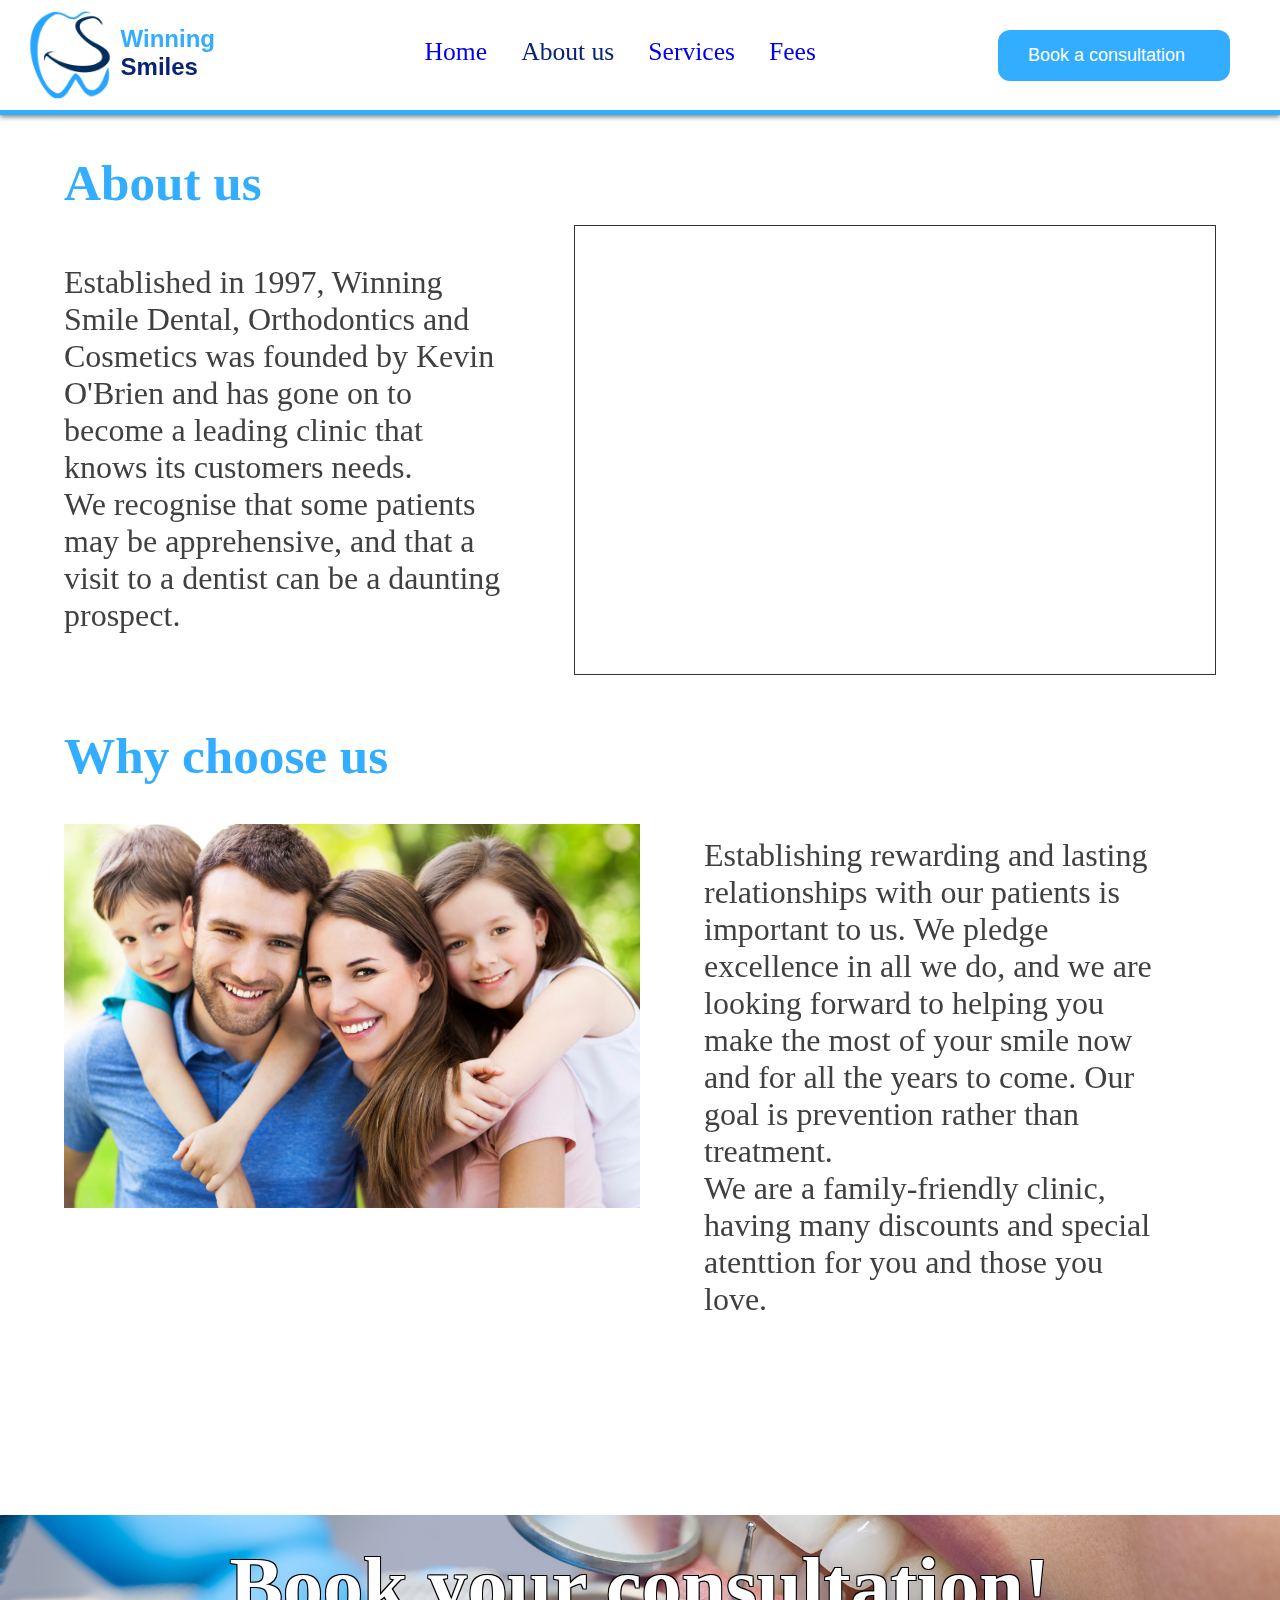
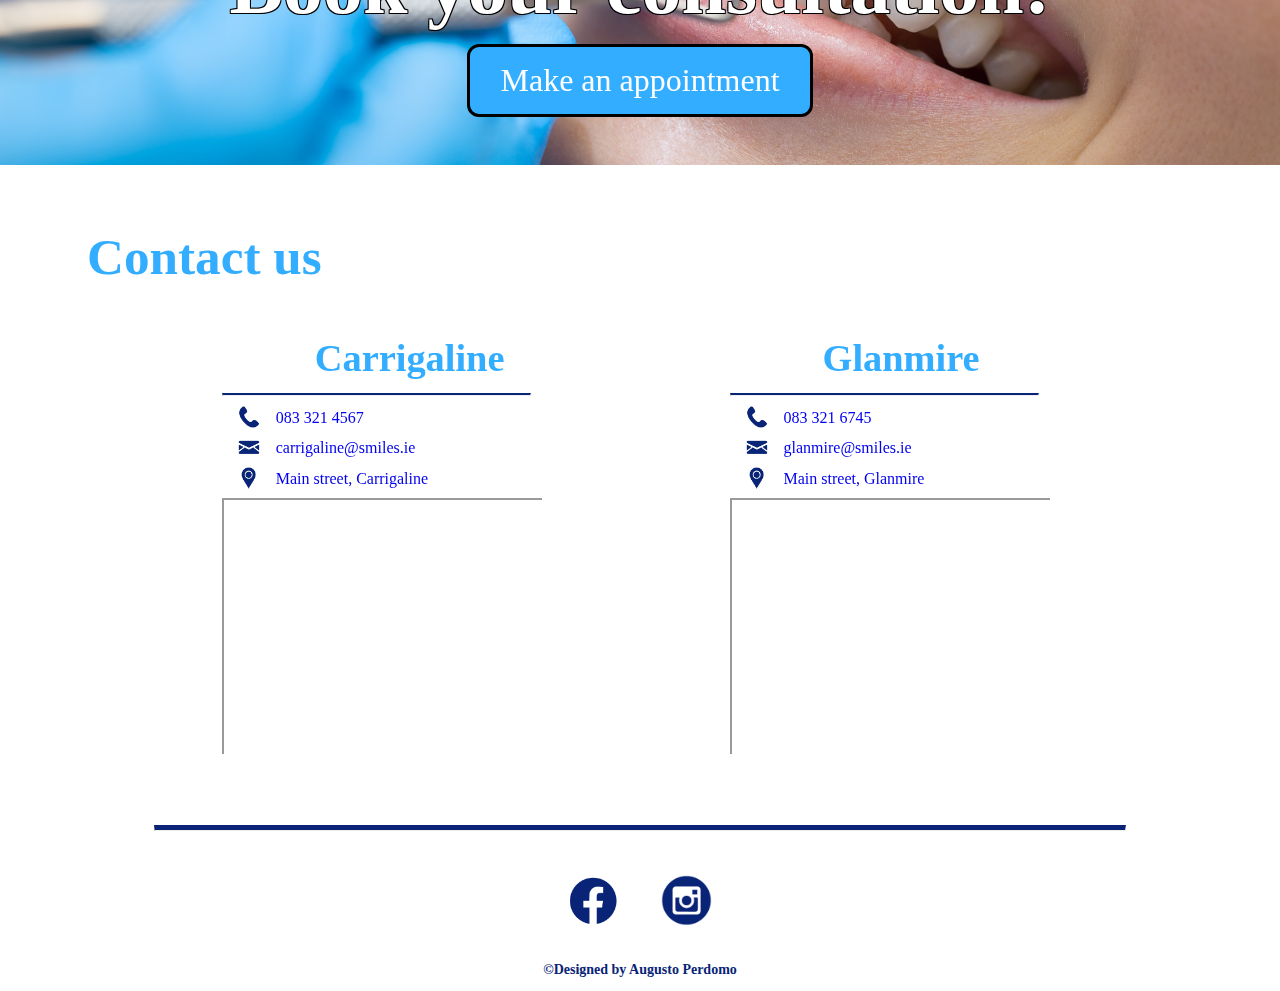
==== about-us.html @ e17d8b70 "Update about-us.html" ====
<!DOCTYPE html>

<html>

	<head>
		
		<title>Winning Smiles | About us</title>
		<link rel="stylesheet"  href="css/stylesheet.css" type="text/css"/>
		
	</head>
	
	<body>
	
		<div id="header">
				
			<a href="index.html">
			<div id="logo_container">
				<img src="img/logo.png" alt="logo"/>
				<h4><span>Winning</span></br>Smiles</h4>
			</div>	
			</a>
			
			<ul id="navbar">
				<li><a href="index.html">Home</a></li>
				<li><span>About us</span></li>
				<li><a href="our-services.html">Services</a></li>
				<li><a href="our-fees.html">Fees</a></li>
			</ul>
			
			<a href="book-an-appointment.html" class="button"><span>Book a consultation</span></a>			
		</div>
		
		<div id="content">
		
			<div id="about_us">
			
				<h1>About us</h1>
		
				<div class="text_picture">
			
					<iframe width="560" height="315" src="https://www.youtube.com/embed/aBERLPVn37M" frameborder="0" allow="accelerometer; 
					autoplay; clipboard-write; encrypted-media; gyroscope; picture-in-picture" allowfullscreen></iframe>
					
					<p>Established in 1997, Winning Smile Dental, Orthodontics and Cosmetics was founded by 
					Kevin O'Brien and has gone on to become a leading clinic that knows its customers needs. 
					<br>We recognise that some patients may be apprehensive, and that a visit to a dentist can 
					be a daunting prospect.</p>
		
				</div>
				
				<h1 id="whychooseus">Why choose us</h1>
				
				<div class="text_picture">
				
					<img src="img/image_3.jpg" alt="family" style="float: left; padding-left: 5%">
				
					<p><span>Establishing rewarding and lasting relationships with our patients is important to 
					us. We pledge excellence in all we do, and we are looking forward to helping you make the most 
					of your smile now and for all the years to come. Our goal is prevention rather than treatment.<br>
					We are a family-friendly clinic, having many discounts and special atenttion for you and those
					you love.</span></p>
		
				</div>
				
			</div>
		
		</div>
		
		<div id="footer">
		
			<div id="banner">
				<h3>Book your consultation!</h3>
				<a href="book-an-appointment.html" class="button">Make an appointment</a>
			</div>
			
			<div id="contact_us">
			
				<h1>Contact us</h1>
				
				<div class="contact_box">
			
				<ul>
					<li><h2>&emsp;&emsp; Carrigaline</h2></li>
					<li><hr></li>
					<li><a href="tel:0833214567"> &emsp;<img src="img/phone.png" alt="phone vector">&emsp;083 321 4567</a></li>
					<li><a href="mailto:carrigaline@smiles.ie" target="_blank"> &emsp;<img src="img/mail.png" alt="mail vector">&emsp;carrigaline@smiles.ie</a></li>
					<li><a href="https://goo.gl/maps/9kQxn1XYZCzR27wJA" target="_blank"> &emsp;<img src="img/map.png" alt="map tag vector">&emsp;Main street, Carrigaline</a></li>
					<li><div class="gmap_canvas"><iframe 
					src="https://maps.google.com/maps?q=carrigaline%20winning%20smiles&t=&z=17&ie=UTF8&iwloc=&output=embed">
					</iframe></div></li>
					
				</ul>
				
				</div>
				
				<div class="contact_box">
				
				<ul>
					<li><h2>&emsp;&emsp; Glanmire</h2></li>
					<li><hr></li>
					<li><a href="tel:0833216745"> &emsp;<img src="img/phone.png" alt="phone vector">&emsp;083 321 6745</a></li>
					<li><a href="mailto:glanmire@smiles.ie" target="_blank"> &emsp;<img src="img/mail.png" alt="mail vecttor">&emsp;glanmire@smiles.ie</a></li>
					<li><a href="https://goo.gl/maps/7L35KaBi4YFg5ZqK9" target="_blank"> &emsp;<img src="img/map.png" alt="map tag vector">&emsp;Main street, Glanmire</a></li>
					<li><div class="gmap_canvas"><iframe 
					src="https://www.google.com/maps/embed?pb=!1m18!1m12!1m3!1d78831.40439143391!2d-8.464899518925959!3d51.870424851829256!2m3!1f0!2f0!3f0!3m2!1i1024!2i768!4f13.1!3m3!1m2!1s0x48449b02cfe0d09d%3A0xab7757e390732e13!2sWinning%20Smile%20Family%20Dental%20Glanmire!5e0!3m2!1sen!2sie!4v1612733062945!5m2!1sen!2sie">
					</iframe></div></li>
					
				</ul>
				
				</div>
				
				<hr>	
			
			</div>
			
			<div id="social_media">
			
				<a href="https://www.facebook.com/" target="_blank">
				<img src="img/facebook.png" alt="facebook bubble" class="bubbles">
				</a>
				
				<a href="https://www.instagram.com/" target="_blank">
				<img src="img/instagram.png" alt="instagram bubble" class="bubbles">
				</a>
				
				<h5>©Designed by Augusto Perdomo</h5>
			
			</div>

		</div>
		
	</body>

</html>
---- css/stylesheet.css ----
* {
	scroll-padding-top: 115px;
	margin: 0;
	padding: 0;
}


h1{
	color: #33adff;
	font-size: 4vw;
	padding: 1% 2% 3% 2% ;
}

h2{
	color: #33adff;
	font-size: 3vw;
	padding: 1% 2% 1% 2% ;
}

p{
	color: #404040;
	font-size: 1.3vw;
	padding: 1% 2% 1% 2%;
}

a{
	text-decoration: none;
}

.button{
	padding: 15px 30px 15px 30px;
	border-radius: 12px;
	border-style: none;
}

button{
	padding: 15px 30px 15px 30px;
	border-radius: 12px;
	border-style: none;
	background-color: #33adff;
	color: #fff;
	font-size: 1vw;
}

		/*	Header styling	*/


#header {
	position: fixed;
	top: 0;
	z-index: 1;
	display: inline-block;
	background-color: #fff;
	width: 100%;
	height: 110px;
	border-bottom: 5px solid #33adff;
	box-shadow: 0px 2px 5px grey;
}


	/*	Header logo cointainer style	*/


#logo_container{
	position: relative;
	display: inline-block;
	left: 25px;
	top: 10px;
	width: 190px;
}

#header img{
	position: relative;
	width: 90px;
}

#header #logo_container h4{
	position: relative;
	float: right;
}

#header h4{
	padding-top: 15px;
	color: #092477;
	font-size: 24px;
	font-family: 'Trebuchet MS', sans-serif;
}

#header span{
	color: #33adff;
}


	/*	Header navbar style		*/


#navbar{
	display: inline-block;
	position: absolute;
	top: 22px;
	left: 32%;
	list-style-type: none;
	overflow: hidden;
}

#navbar li{
	display: inline-block;
	color: #33adff;
	font-size: 2vw;
	padding: 15px;
}

#navbar li:hover {
	color: #092477;
}

#navbar li span{
	color: #092477;
}


	/*	Header button style		*/


#header .button{
	display: inline-block;
	position: relative;
	float: right;
	top: 30px;
	right: 50px;
	font-size: 18px;
	font-family: Arial, Helvetica, sans-serif;
	background-color: #33adff;
}

#header .button span {
	color: #ffffff;
}

#header .button span:after {
	content: ' \00bb';
	position: relative;
	opacity: 0;
	top: 0;
	right: -35px;
	transition: 0.5s;
}

#header .button:hover span {
	padding-right: 5px;
    transition: 0.5s;
}

#header .button:hover span:after {
	padding-right: -15px;
	opacity: 1;
	right: 0;
}


		/*	Content		*/


#content{
	margin-top: 115px;
	width: 100%;
}


		/*	Home	*/


	/*	Slideshow	*/

#slideshow_container {
	width: 100%;
	height: 500px;
}

#slideshow_container img{
	width: 100%;
	height: 500px;
	object-fit: cover;
}

.slideshow {
	display: none;
}

.slideshow_text{
	width: 50%;
	position: absolute;
	top: 14vw;
}	

.slideshow_text p{
	width: 100%;
	font-size: 2.5em;
	color: #092477;
}

.slideshow .button{
	display: inline-block;
	margin: 4% 8%;
	font-size: 1.8em;
	border: 2px solid #092477;
	background-color: rgba(204, 235, 255, 0.3);
	color: #092477;
}

.prev, .next {
	cursor: pointer;
	position: absolute;
	top: 37%;
	width: auto;
	padding: 16px;
	color: white;
	font-weight: bold;
	font-size: 4em;
	transition: 0.6s ease;
	border-radius: 0 3px 3px 0;
}

.next {
	right: 0;
	border-radius: 3px 0 0 3px;
}

.prev:hover, .next:hover {
	background-color: rgba(0,0,0,0.8);
}


	/* 	Fading animation 	*/


.fade {
  -webkit-animation-name: fade;
  -webkit-animation-duration: 1.5s;
  animation-name: fade;
  animation-duration: 1.5s;
}

@-webkit-keyframes fade {
  from {opacity: .4}
  to {opacity: 1}
}

@keyframes fade {
  from {opacity: .4}
to {opacity: 1}}

	
	/*	About us, home	*/
	

#aboutus{
	margin: 0 0 5px 0;
	width: 100%;
	display: block;
}

#aboutus img{
	display: inline-block;
	width: 45%;
	max-height: 420px;
	float: left;
}

#aboutus p, h1{
	padding: 1% 5% 1% 0;
}

#aboutus .text {
	float: right;
	width: 50%;
	max-height: 420px;
	padding: 0;
}


	/*	Our services, home	*/


#our_services{
	width: 100%;
	margin: 25% 3.5% 3% 0;
}

.service_box{
	margin-left: 2.1%;
	display: inline-block;
	width: 30%;
	height: 360px;
	background-color:  #33adff;
	border: 1px solid #33adff;
	border-radius: 10px;
}

.service_box:hover{
	opacity: 0.8;
}

.service_box img{
	width: 100%;
	height: 80%;
	object-fit: cover;
	border-radius: 10px 10px 0 0;
}

.service_box h2{
	color: #f2f2f2;
	text-align: center;
	padding: 3%;
	font-size: 2vw;
	font-family: 'Trebuchet MS', sans-serif;
	font-weight: normal;
}


		/*	Footer	*/


	/*	Make an appoinment banner	*/


#banner{
	width: 100%;
	height: 250px;
	background-image: url("../img/banner.jpg");
	background-position: center;
	background-repeat: no-repeat;
	background-size: cover;
	text-align: center;
}

#banner h3{
	padding: 2% 0 1% 0;
	color: #fff;
	font-size: 5em;
	text-shadow: -1px 1px 0 #000,
		1px 1px 0 #000,
        1px -1px 0 #000,
        -1px -1px 0 #000;
}

#banner .button{
	display: inline-block;
	margin-left: auto;
	margin-right: auto;
	color: #fff;
	background-color: #33adff;
	border-style: solid;
	border-color: #000;
	font-size: 2em;
}

#banner:hover{
	opacity: 0.8;
}


	/*	Contact us 	*/
	

#contact_us {
	margin: 2% 2% 2% 2% ;
}

.contact_box{
	display: inline-block;
	width: 25%;
	height: 450px;
	margin: 0 0 0 16%;
} 

.contact_box img {
	display: inline-block;
	width: 7%;
	margin-bottom: -5px;
}

.contact_box ul{
	list-style-type: none;
}

.contact_box li {
	margin: 10px 0 10px 0;
	color: #092477;
}

.contact_box hr{
	border-top: 2px solid #092477;
	margin: 5px 0 5px 0;
	width: 100%;
}

hr{
	border-top: 5px solid #092477;
	margin: 4vw 10vw 0 10vw;
}

.gmap_canvas {
	overflow:hidden;
	background:none;
	height: 20vw;
	width: 25vw;
}

iframe{
	height: 100%;
	width: 100%;
}

#social_media {
	text-align: center;
	display: block;
	margin-left: auto;
	margin-right: auto;

}

#social_media h5{
	font-size: 14px;
	color: #092477;
	text-align: center;
	margin: 1%;
}

.bubbles{
	width: 4%;
	margin: 1.5%;
}


		/*	About us page	*/
		
		
#about_us {
	width: 100%;
	height: 1400px;
}		

#about_us p, h1{
	padding: 3% 2% 3% 5%;
	width: 35%;
}

#about_us p {
	font-size: 2em;
	display: inline-block;
	padding-top: 1%;
}

#about_us p span{
	float: right;
}

#about_us img{
	width: 45%;
}

.text_picture {
	display: inline-block;
}

.text_picture iframe {
	float: right;
	width: 50%;
	height: 28em;
	margin: -2% 5% 1% 1%;
	border: 1px solid #333;
}


		/*	Our Services page	*/
		
		
#ourServices {
	width: 100%;
	height: auto;
	margin-bottom: 5%;
}

#ourServices img {
	float: left;
	padding: 1% 3% 1% 3%;
	width: 30%;
	height: 18vw;
	display: inline-block;
}

#ourServices p{
	float: right;
	font-size: 1.8vw;
	width: 60%;
	display: inline-block;
	padding-top: 5vw;
}

#ourServices p span{
	float: left;
}


		/*	Our Fees page	*/
		
#ourFees {
	padding-bottom: 5%;
}

#ourFees p{
	font-size: 1.5vw;
	padding: 2% 5% 2% 5%;
}
		
table {
	padding: 2% 10%;
}
		
th {
  background-color: #33adff;
  text-align: center;
}

th,td {
  border: 2px solid #092477;
  padding: 3%;
  font-size: 2vw;
  width: 25%;
}

td {
	text-align: left;
}


		/*	Book an appoinment page	*/
		
		
#appoinment p{
	font-size: 1.5vw;
	padding: 2% 5% 2% 5%;
}

#appoinment h1{
	width: 60%;
}
	
#appoinment button{
	position: relative;
	left: 75%;
}

.form {
	margin: 2% 8%;
	color: #092477;
	padding: 2%;
	border: 1px #092477 solid;
}

.form ul {
	list-style: none;
}

.form li {
	padding-top: 0.8vw;
}
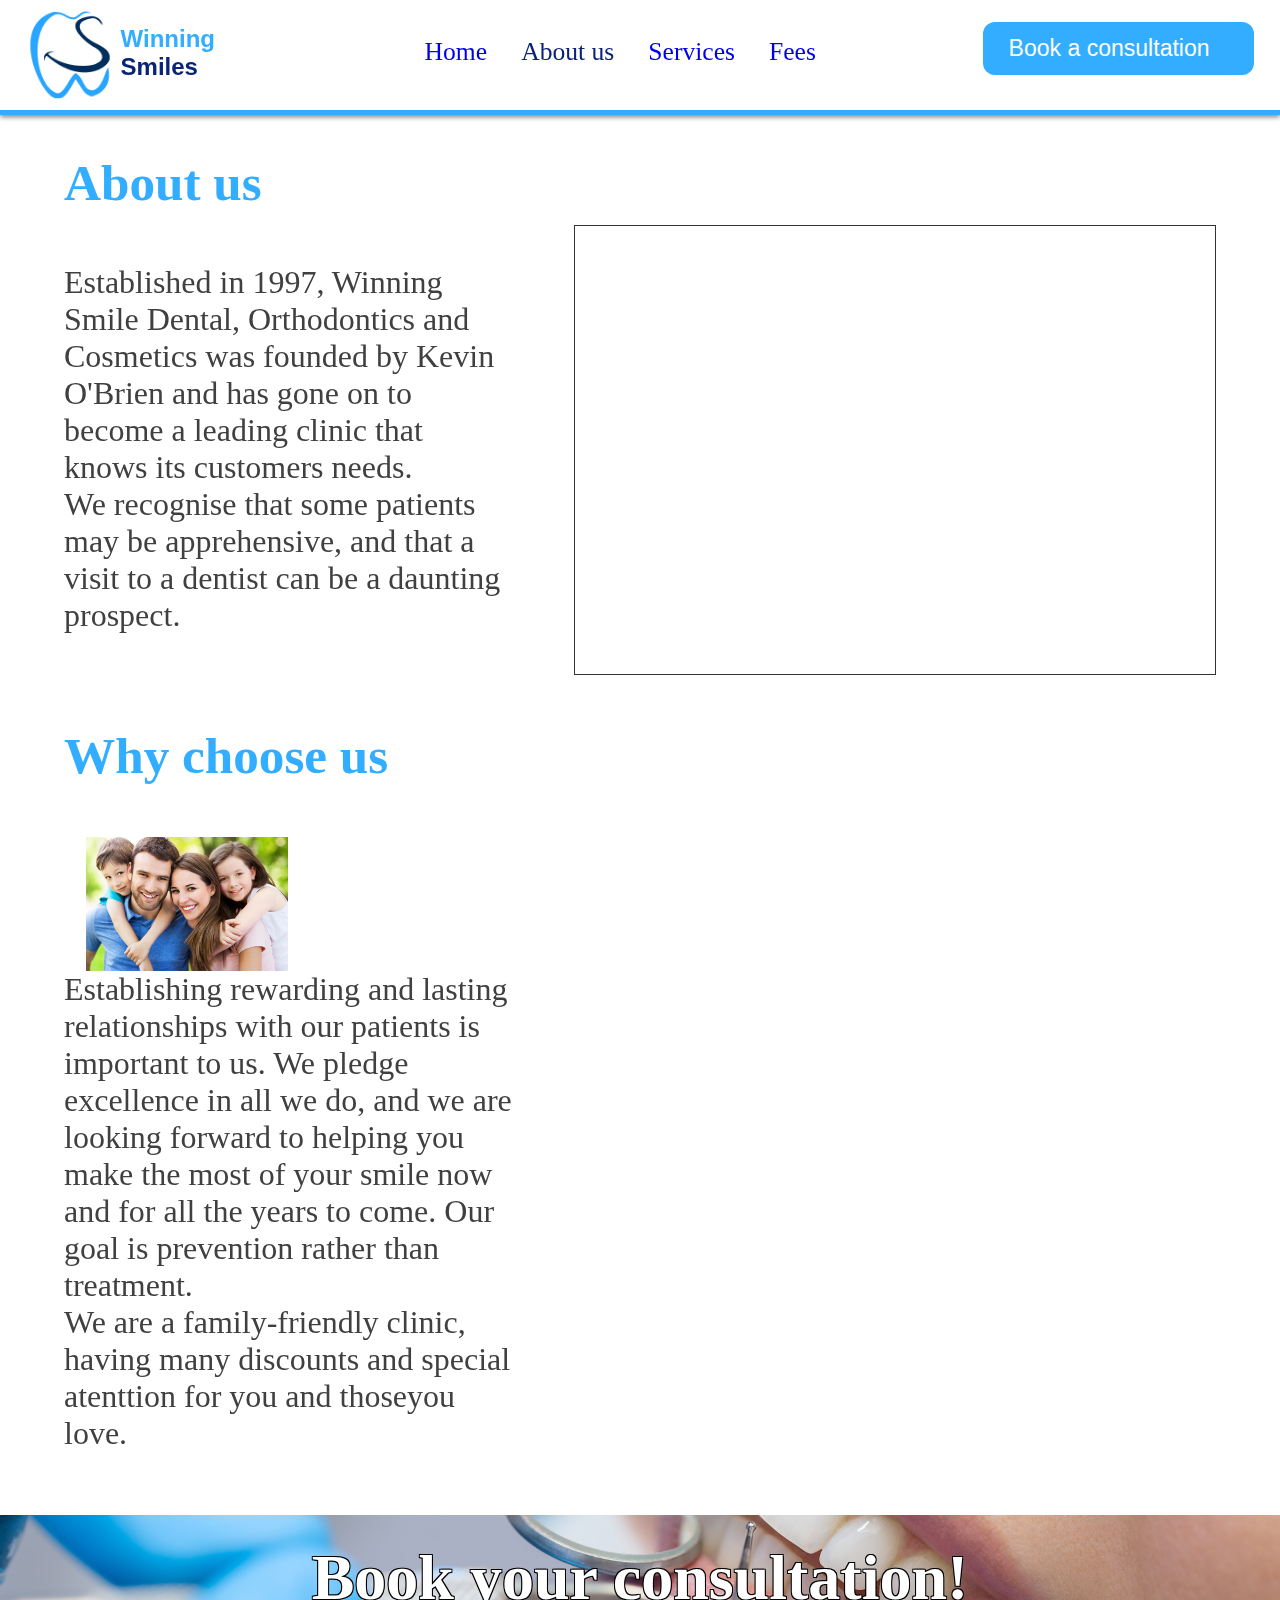
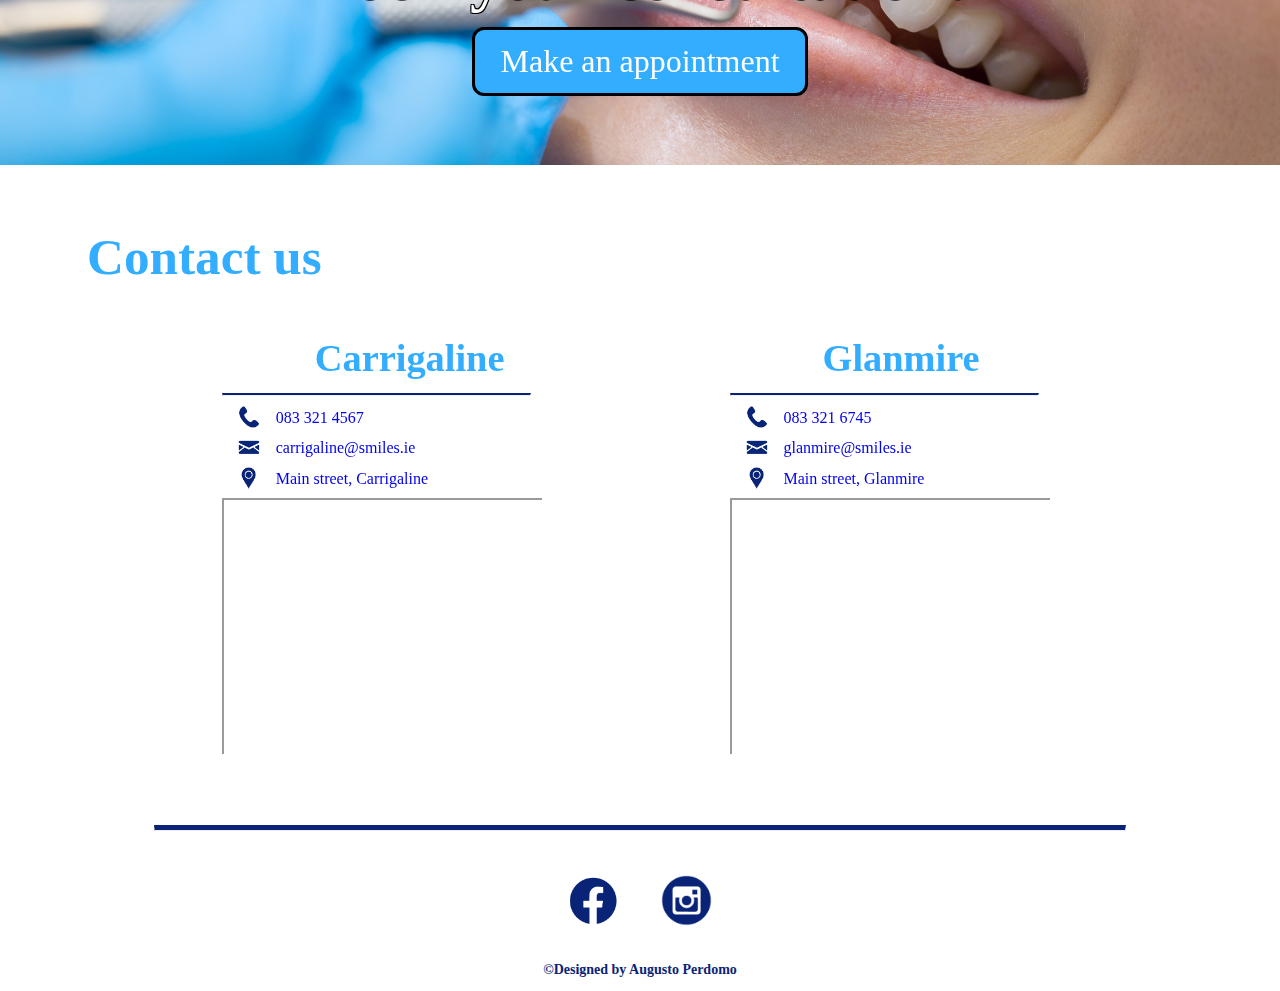
==== commit afdd2979: "Update about-us.html" ====
--- a/about-us.html
+++ b/about-us.html
@@ -52,13 +52,11 @@
 				
 				<div class="text_picture">
 				
-					<img src="img/image_3.jpg" alt="family" style="float: left; padding-left: 5%">
-				
-					<p><span>Establishing rewarding and lasting relationships with our patients is important to 
-					us. We pledge excellence in all we do, and we are looking forward to helping you make the most 
-					of your smile now and for all the years to come. Our goal is prevention rather than treatment.<br>
-					We are a family-friendly clinic, having many discounts and special atenttion for you and those
-					you love.</span></p>
+					<p><img src="img/image_3.jpg" alt="family" style="float: left; padding-left: 5%"><span>Establishing 
+					rewarding and lasting relationships with our patients is important to us. We pledge excellence in all 
+					we do, and we are looking forward to helping you make the most of your smile now and for all the 
+					years to come. Our goal is prevention rather than treatment.<br> We are a family-friendly clinic, 
+					having many discounts and special atenttion for you and thoseyou love.</span></p>
 		
 				</div>
 				
--- a/css/stylesheet.css
+++ b/css/stylesheet.css
@@ -28,7 +28,7 @@
 }
 
 .button{
-	padding: 15px 30px 15px 30px;
+	padding: 1% 2% 1% 2%;
 	border-radius: 12px;
 	border-style: none;
 }
@@ -126,9 +126,9 @@
 	display: inline-block;
 	position: relative;
 	float: right;
-	top: 30px;
-	right: 50px;
-	font-size: 18px;
+	top: 20%;
+	right: 2%;
+	font-size: 1.8vw;
 	font-family: Arial, Helvetica, sans-serif;
 	background-color: #33adff;
 }
@@ -195,7 +195,7 @@
 
 .slideshow_text p{
 	width: 100%;
-	font-size: 2.5em;
+	font-size: 2em;
 	color: #092477;
 }
 
@@ -337,7 +337,7 @@
 #banner h3{
 	padding: 2% 0 1% 0;
 	color: #fff;
-	font-size: 5em;
+	font-size: 4em;
 	text-shadow: -1px 1px 0 #000,
 		1px 1px 0 #000,
         1px -1px 0 #000,
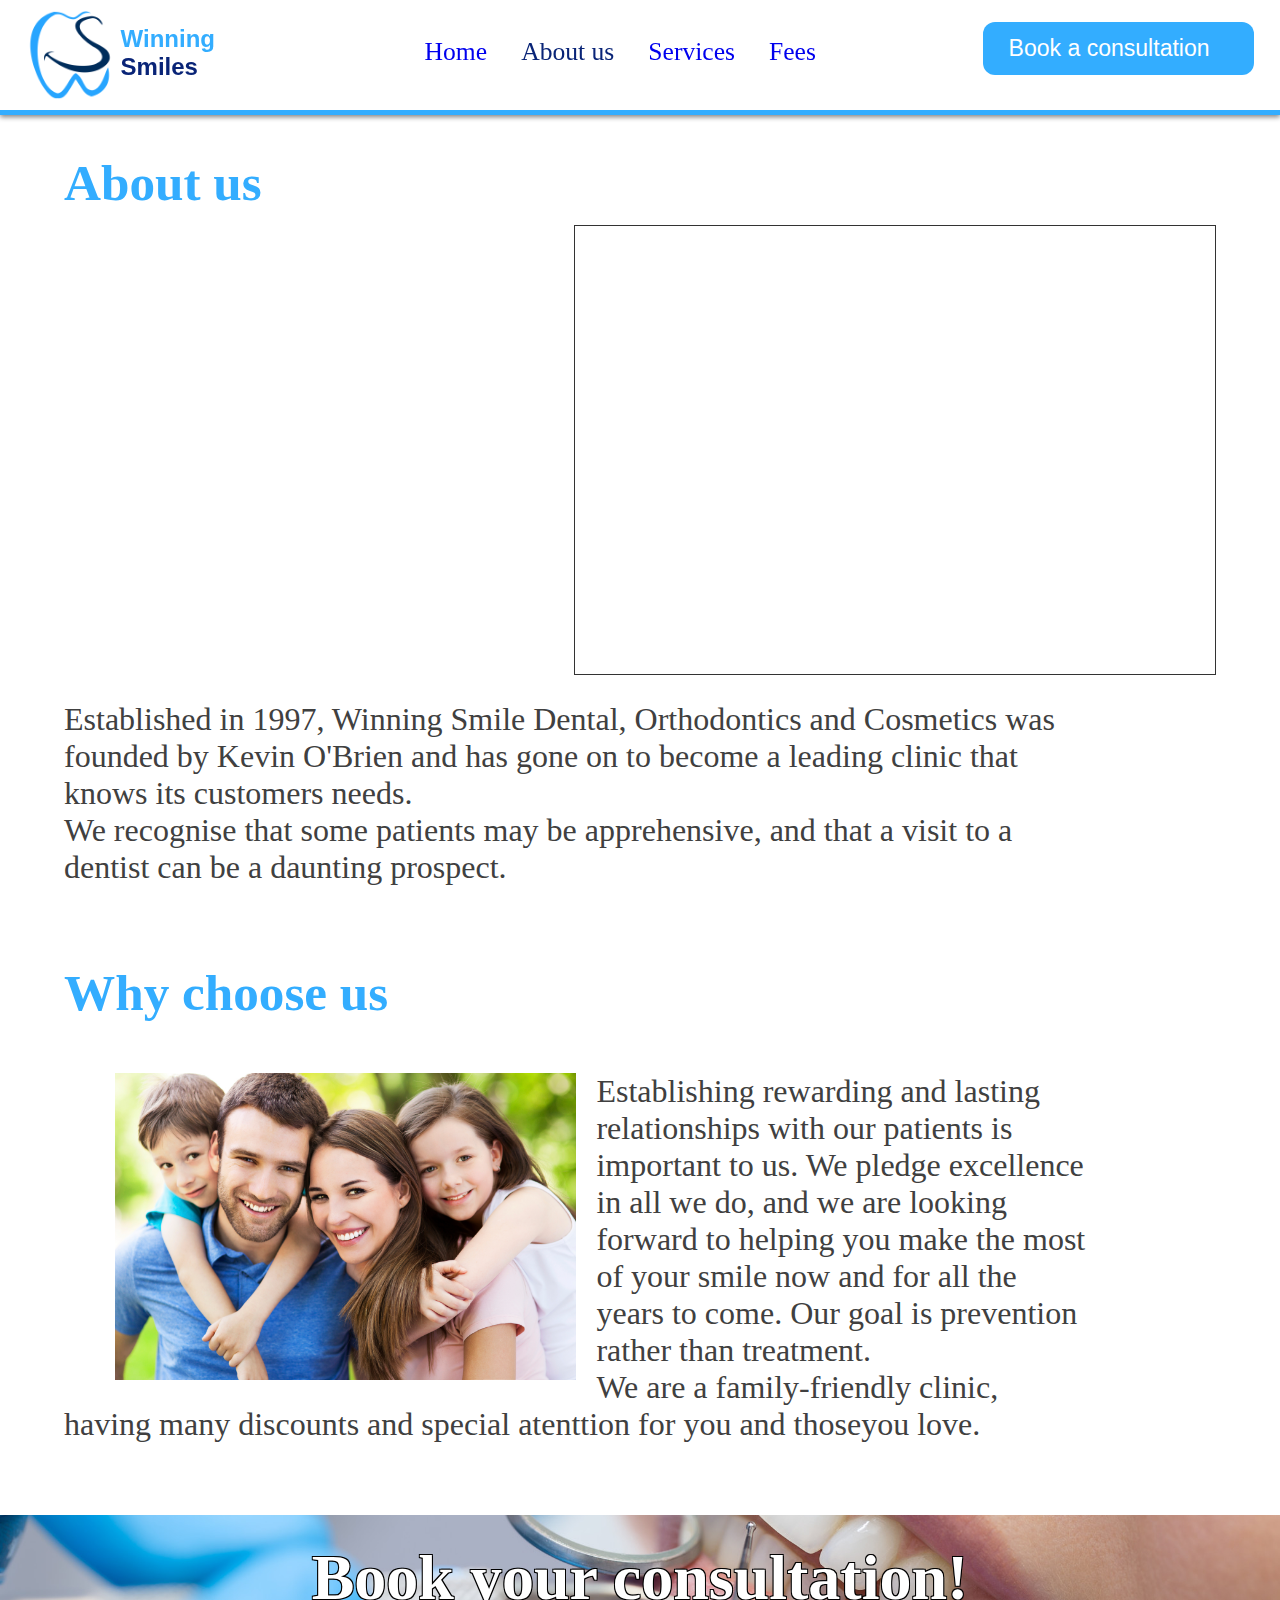
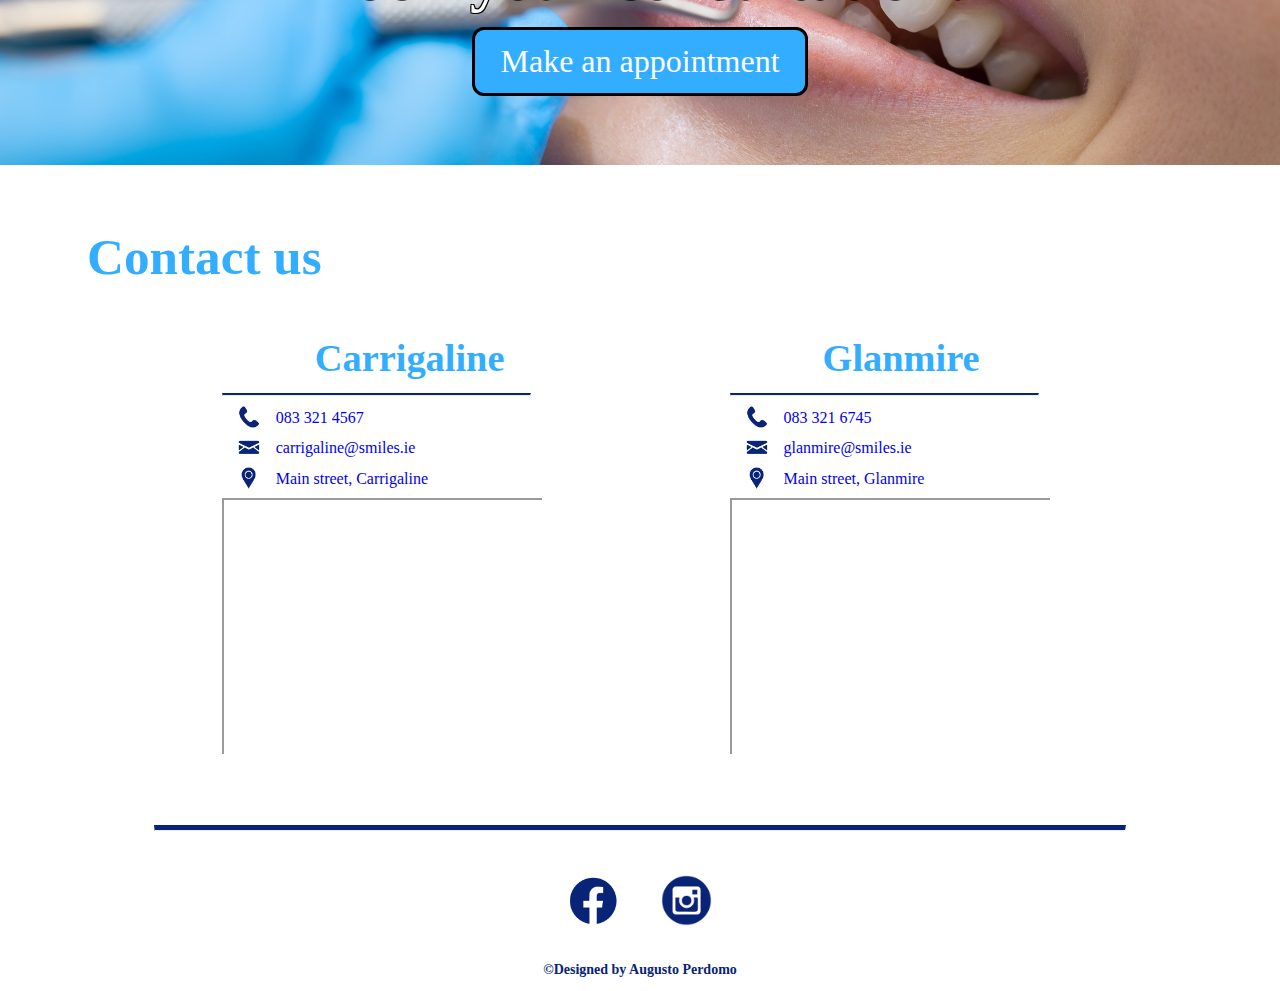
==== commit 09bddd3e: "Update about-us.html" ====
--- a/about-us.html
+++ b/about-us.html
@@ -41,10 +41,10 @@
 					<iframe width="560" height="315" src="https://www.youtube.com/embed/aBERLPVn37M" frameborder="0" allow="accelerometer; 
 					autoplay; clipboard-write; encrypted-media; gyroscope; picture-in-picture" allowfullscreen></iframe>
 					
-					<p>Established in 1997, Winning Smile Dental, Orthodontics and Cosmetics was founded by 
+					<p><span>Established in 1997, Winning Smile Dental, Orthodontics and Cosmetics was founded by 
 					Kevin O'Brien and has gone on to become a leading clinic that knows its customers needs. 
 					<br>We recognise that some patients may be apprehensive, and that a visit to a dentist can 
-					be a daunting prospect.</p>
+					be a daunting prospect.</span></p>
 		
 				</div>
 				
@@ -52,11 +52,11 @@
 				
 				<div class="text_picture">
 				
-					<p><img src="img/image_3.jpg" alt="family" style="float: left; padding-left: 5%"><span>Establishing 
+					<p><img src="img/image_3.jpg" alt="family" style="float: left; padding: 0 2% 2% 5%">Establishing 
 					rewarding and lasting relationships with our patients is important to us. We pledge excellence in all 
 					we do, and we are looking forward to helping you make the most of your smile now and for all the 
 					years to come. Our goal is prevention rather than treatment.<br> We are a family-friendly clinic, 
-					having many discounts and special atenttion for you and thoseyou love.</span></p>
+					having many discounts and special atenttion for you and thoseyou love.</p>
 		
 				</div>
 				
--- a/css/stylesheet.css
+++ b/css/stylesheet.css
@@ -443,17 +443,13 @@
 
 #about_us p, h1{
 	padding: 3% 2% 3% 5%;
-	width: 35%;
+	width: 80%;
 }
 
 #about_us p {
 	font-size: 2em;
 	display: inline-block;
 	padding-top: 1%;
-}
-
-#about_us p span{
-	float: right;
 }
 
 #about_us img{
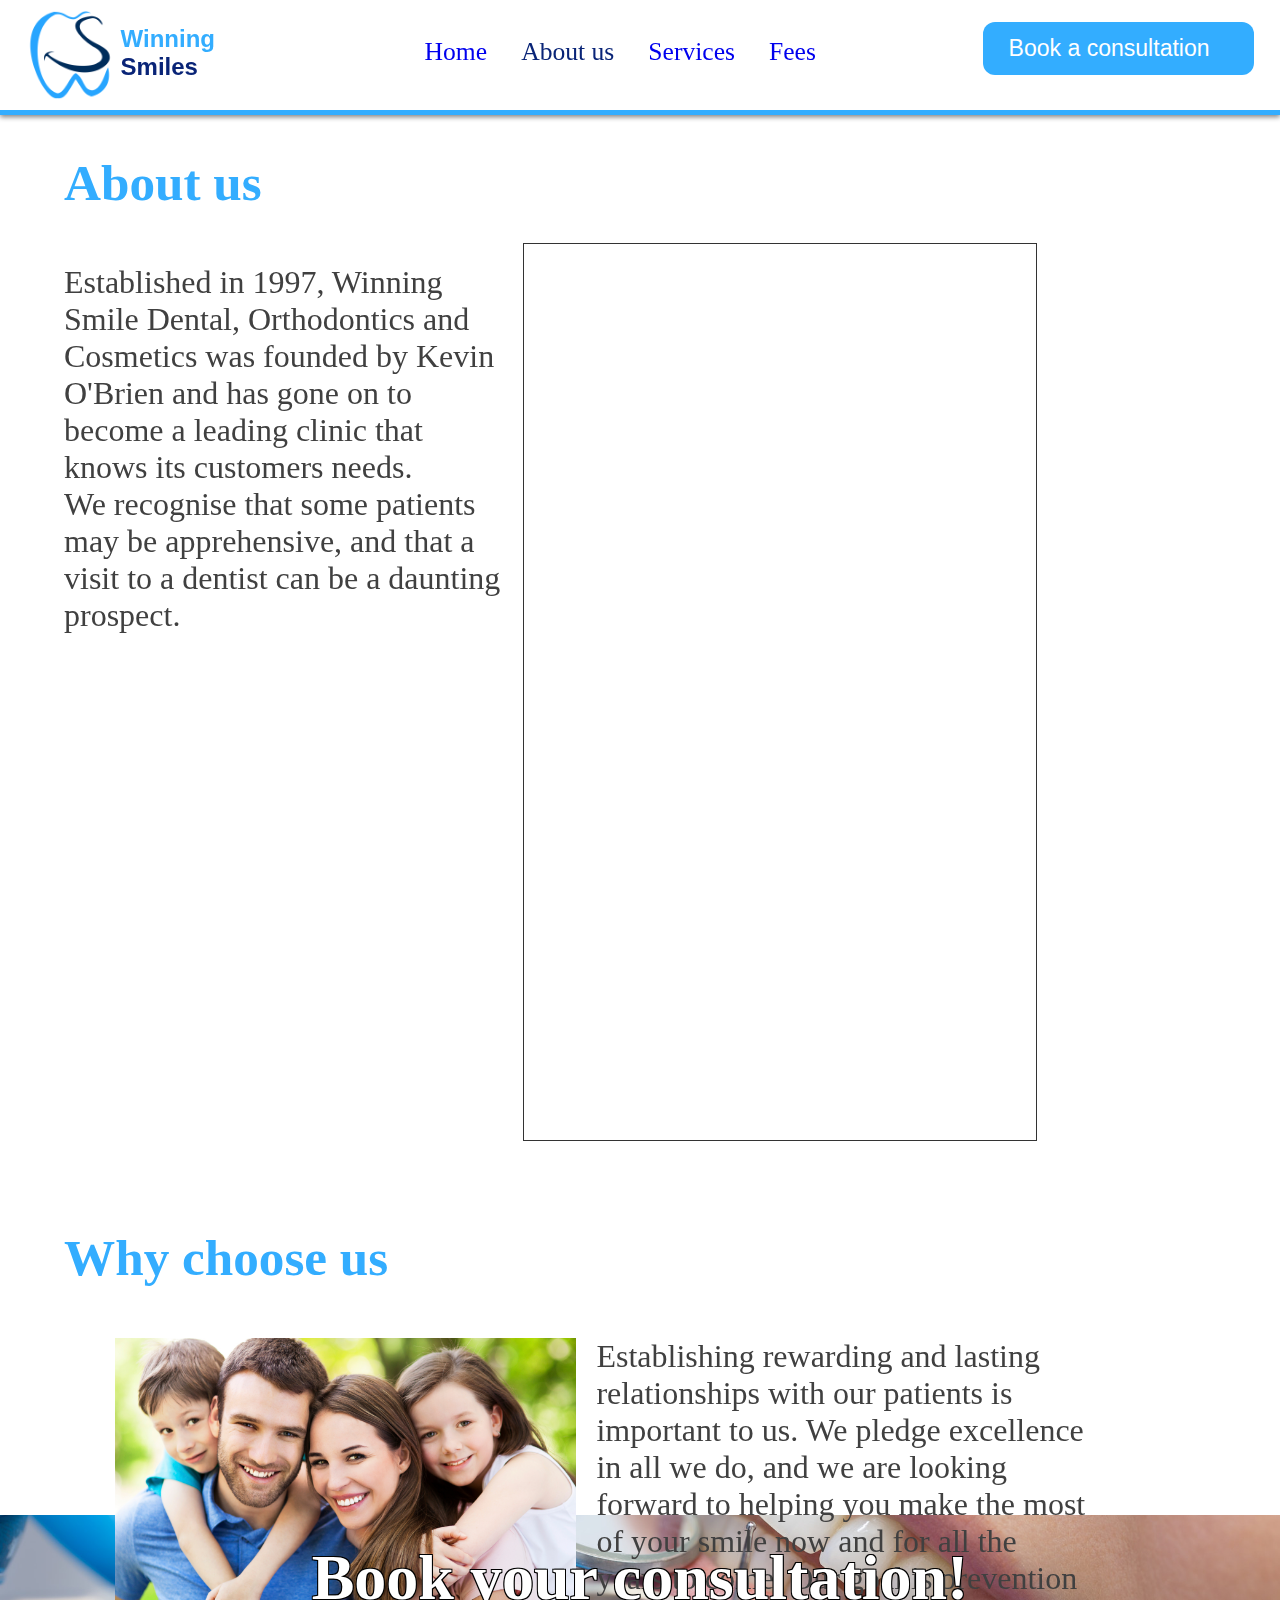
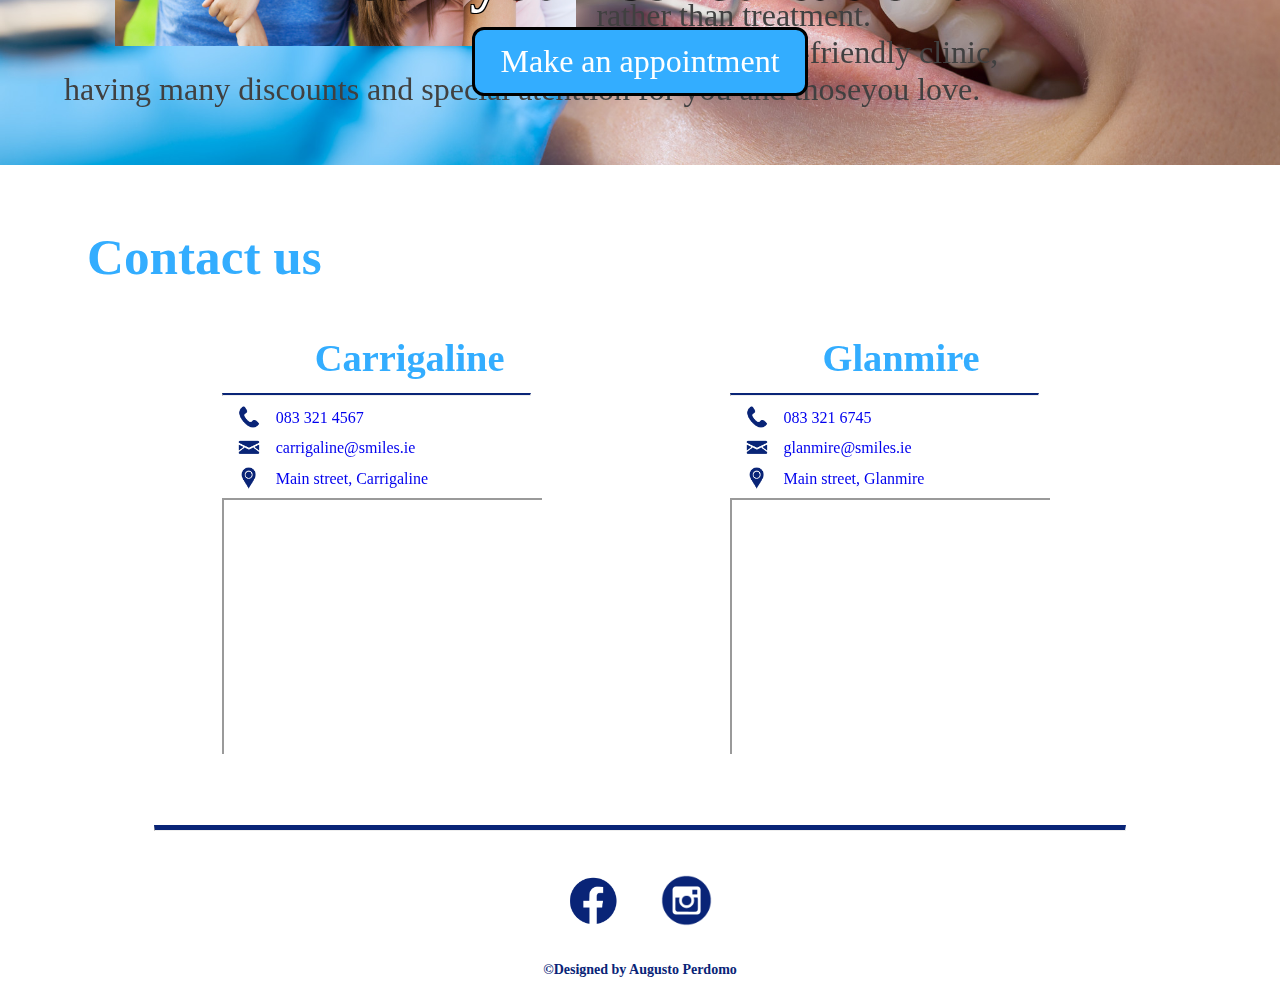
==== commit d73cc46b: "Update about-us.html" ====
--- a/about-us.html
+++ b/about-us.html
@@ -37,12 +37,11 @@
 				<h1>About us</h1>
 		
 				<div class="text_picture">
-			
-					<iframe width="560" height="315" src="https://www.youtube.com/embed/aBERLPVn37M" frameborder="0" allow="accelerometer; 
-					autoplay; clipboard-write; encrypted-media; gyroscope; picture-in-picture" allowfullscreen></iframe>
 					
-					<p><span>Established in 1997, Winning Smile Dental, Orthodontics and Cosmetics was founded by 
-					Kevin O'Brien and has gone on to become a leading clinic that knows its customers needs. 
+					<p><iframe width="560" height="315" src="https://www.youtube.com/embed/aBERLPVn37M" frameborder="0" 
+					allow="accelerometer; autoplay; clipboard-write; encrypted-media; gyroscope; picture-in-picture" 
+					allowfullscreen></iframe><span>Established in 1997, Winning Smile Dental, Orthodontics and Cosmetics was 
+					founded by Kevin O'Brien and has gone on to become a leading clinic that knows its customers needs. 
 					<br>We recognise that some patients may be apprehensive, and that a visit to a dentist can 
 					be a daunting prospect.</span></p>
 		
--- a/css/stylesheet.css
+++ b/css/stylesheet.css
@@ -460,6 +460,10 @@
 	display: inline-block;
 }
 
+.text_picture p spam {
+	float: left;
+}
+
 .text_picture iframe {
 	float: right;
 	width: 50%;
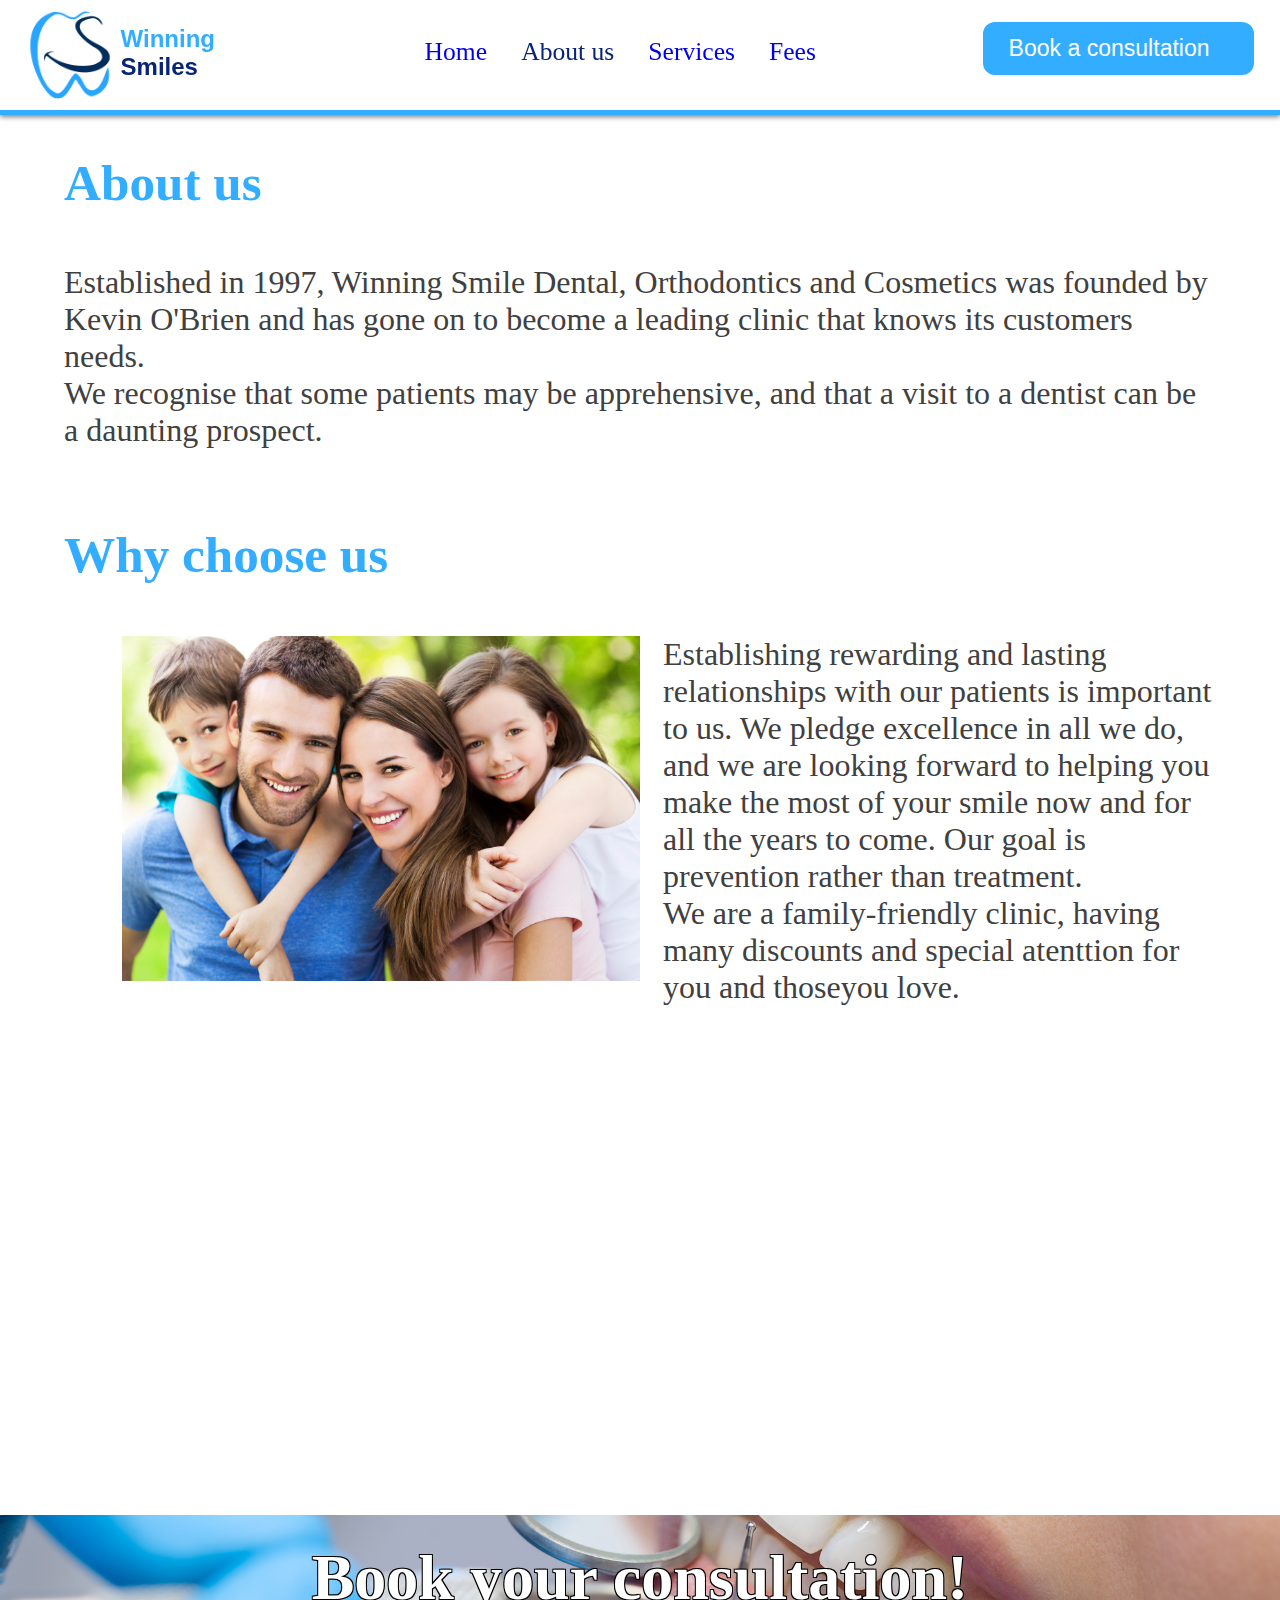
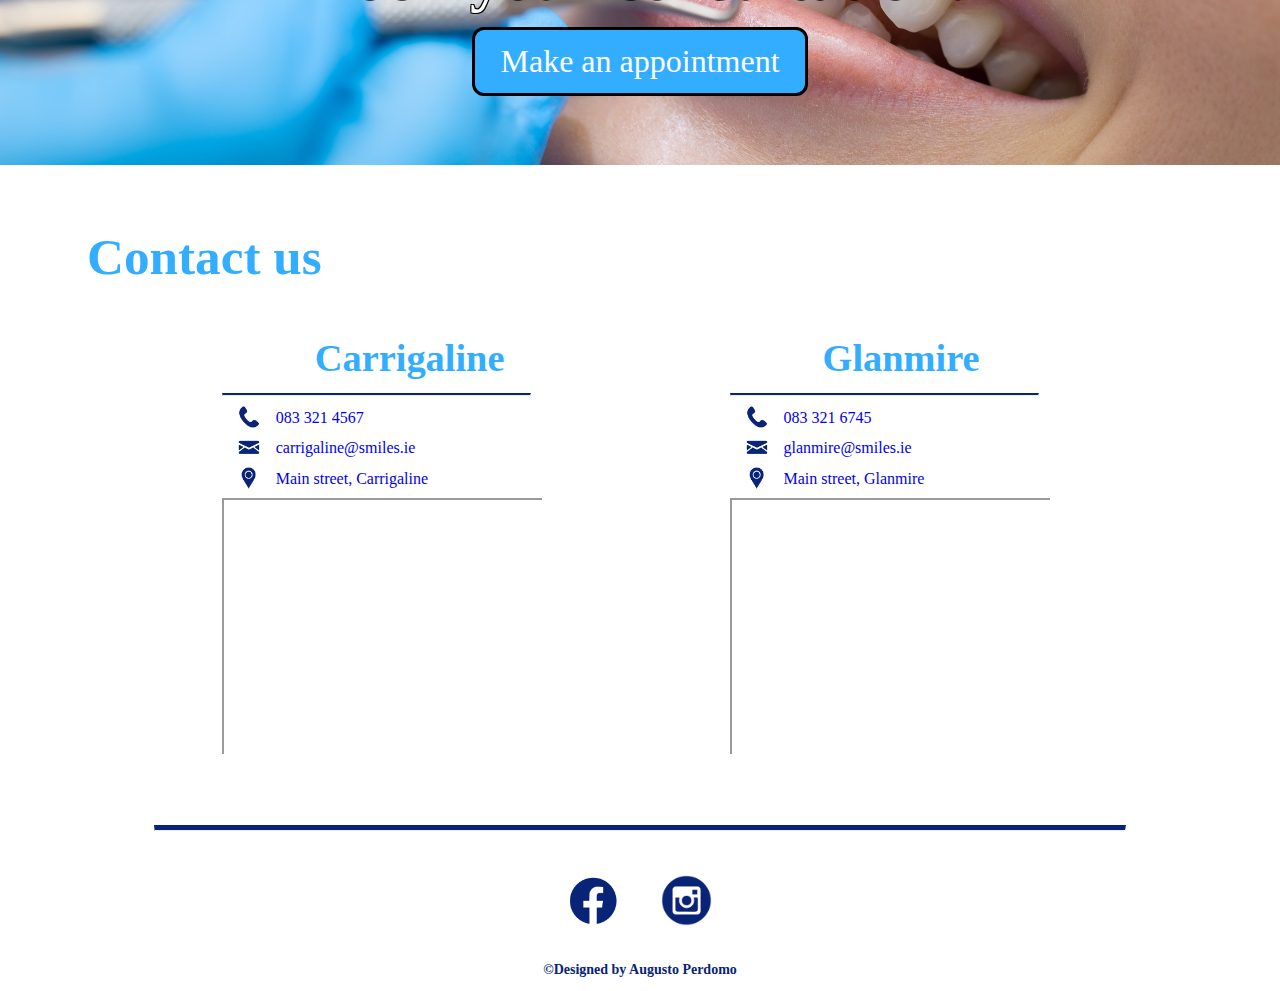
==== commit 202bee3f: "Update about-us.html" ====
--- a/about-us.html
+++ b/about-us.html
@@ -38,7 +38,7 @@
 		
 				<div class="text_picture">
 					
-					<p><iframe width="560" height="315" src="https://www.youtube.com/embed/aBERLPVn37M" frameborder="0" 
+					<p><iframesrc="https://www.youtube.com/embed/aBERLPVn37M" frameborder="0" 
 					allow="accelerometer; autoplay; clipboard-write; encrypted-media; gyroscope; picture-in-picture" 
 					allowfullscreen></iframe><span>Established in 1997, Winning Smile Dental, Orthodontics and Cosmetics was 
 					founded by Kevin O'Brien and has gone on to become a leading clinic that knows its customers needs. 
--- a/css/stylesheet.css
+++ b/css/stylesheet.css
@@ -443,7 +443,7 @@
 
 #about_us p, h1{
 	padding: 3% 2% 3% 5%;
-	width: 80%;
+	width: 90%;
 }
 
 #about_us p {
@@ -467,8 +467,8 @@
 .text_picture iframe {
 	float: right;
 	width: 50%;
-	height: 28em;
-	margin: -2% 5% 1% 1%;
+	height: auto;
+	margin: -2% 1% 1% 2%;
 	border: 1px solid #333;
 }
 
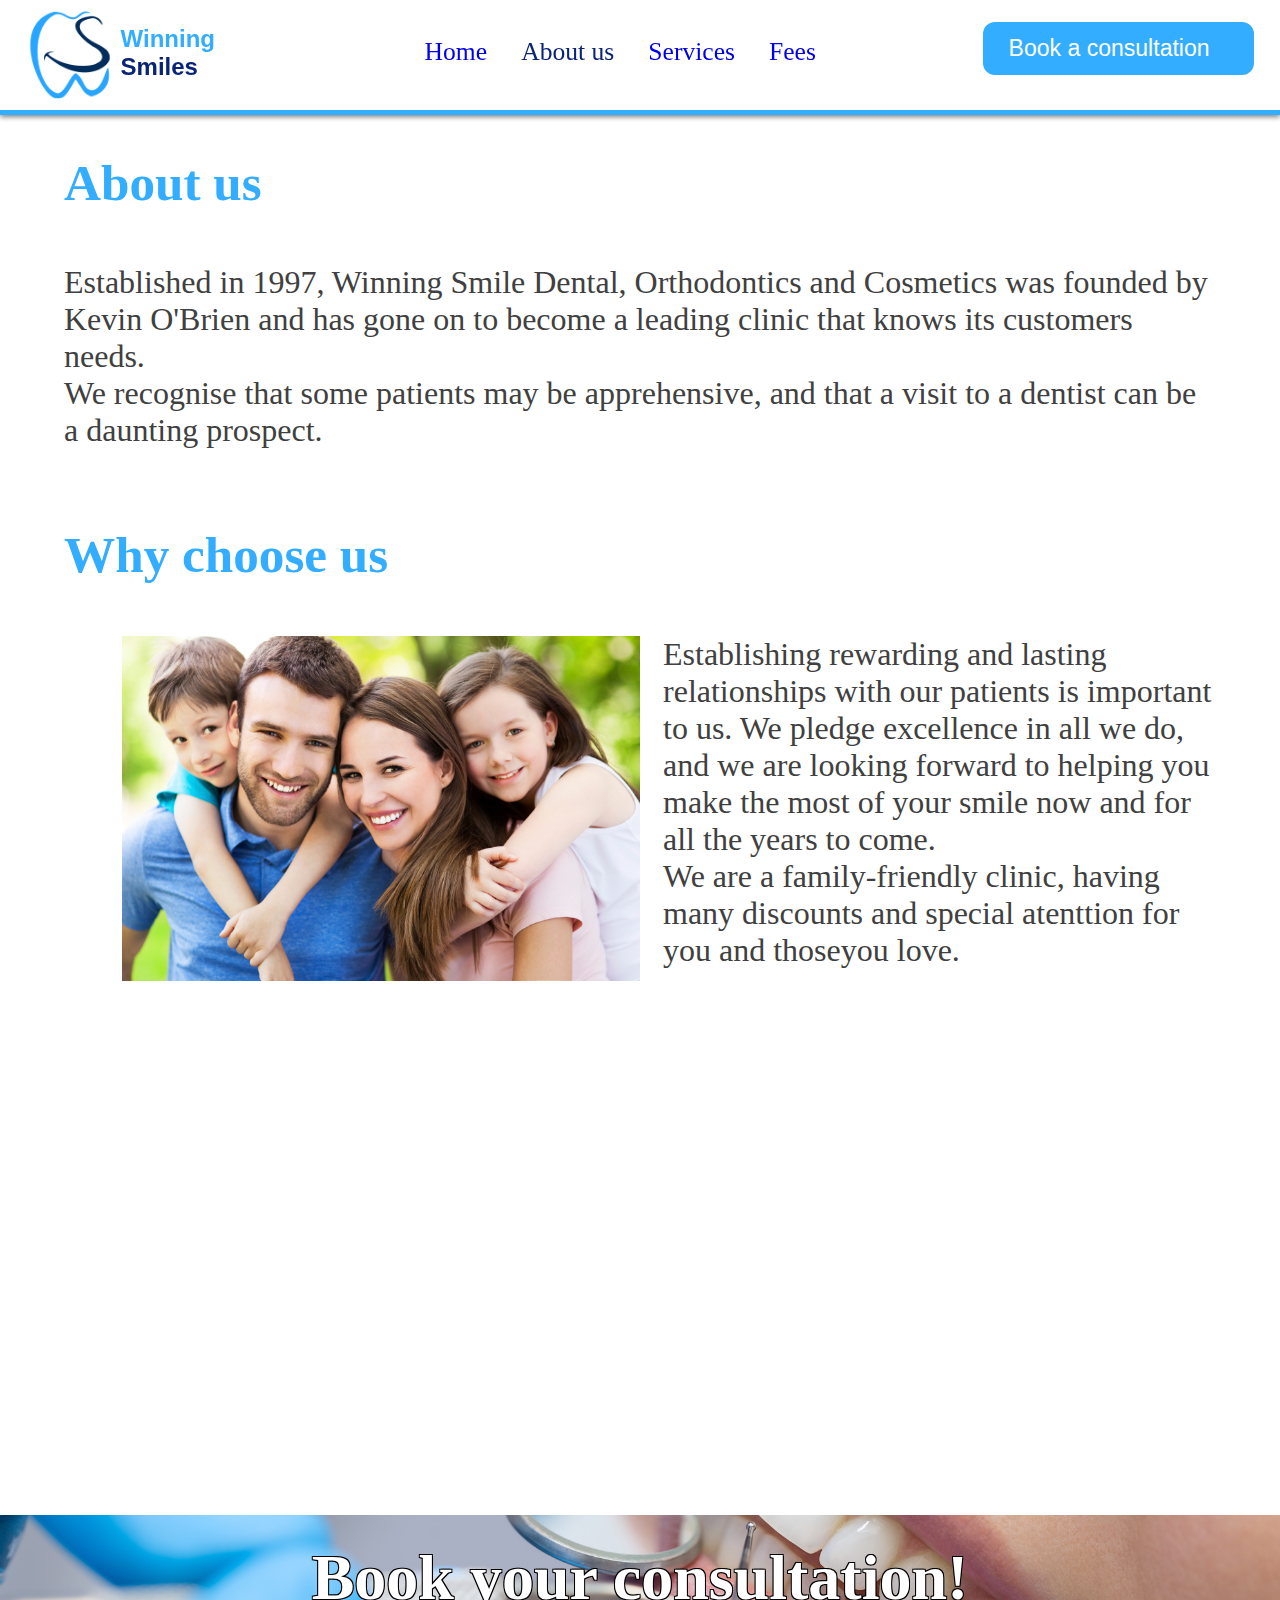
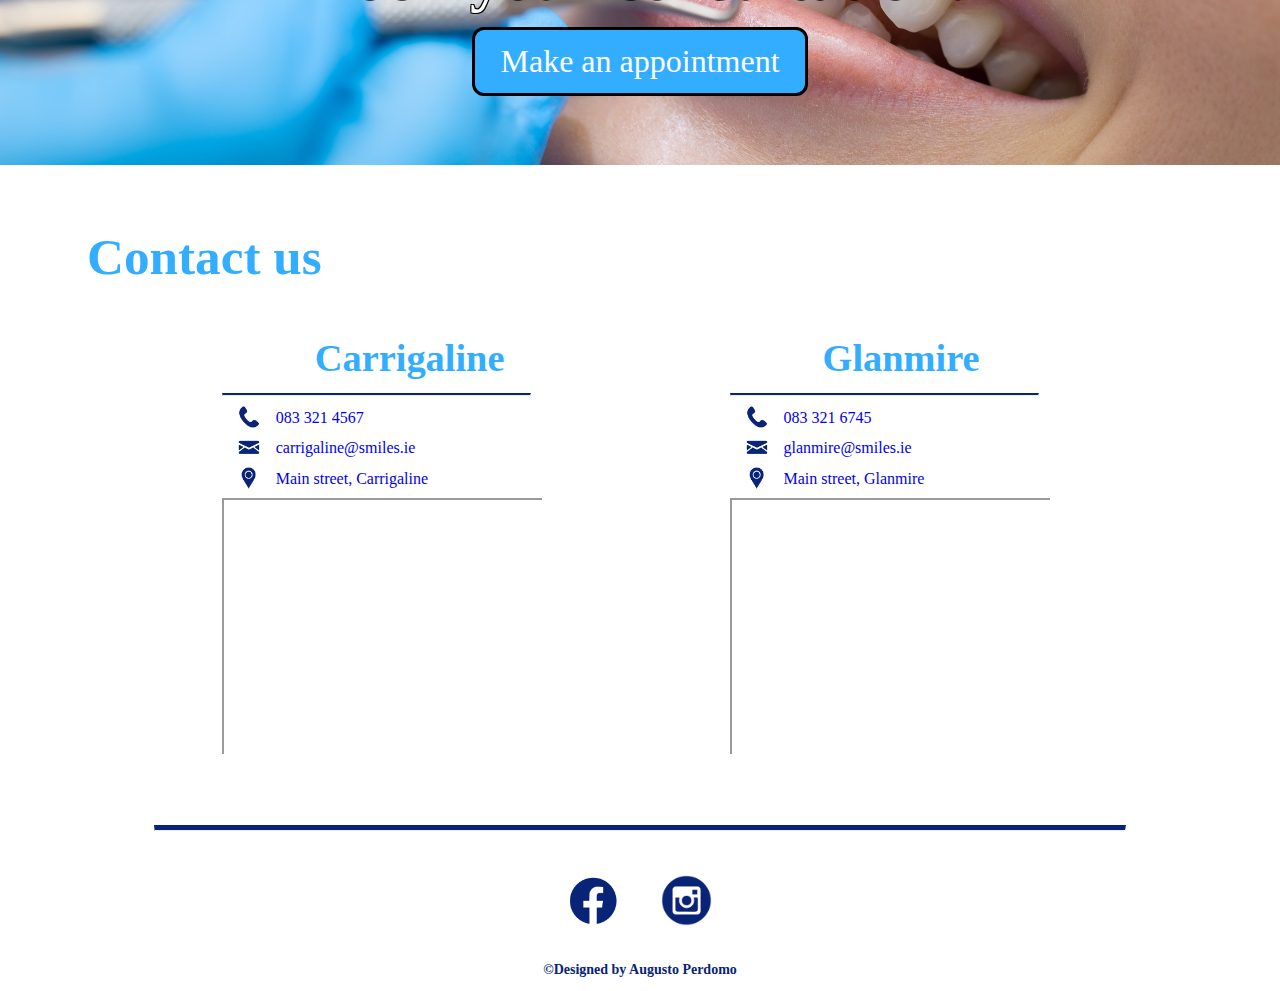
==== commit b68887a4: "Update about-us.html" ====
--- a/about-us.html
+++ b/about-us.html
@@ -54,8 +54,8 @@
 					<p><img src="img/image_3.jpg" alt="family" style="float: left; padding: 0 2% 2% 5%">Establishing 
 					rewarding and lasting relationships with our patients is important to us. We pledge excellence in all 
 					we do, and we are looking forward to helping you make the most of your smile now and for all the 
-					years to come. Our goal is prevention rather than treatment.<br> We are a family-friendly clinic, 
-					having many discounts and special atenttion for you and thoseyou love.</p>
+					years to come.<br> We are a family-friendly clinic, having many discounts and special atenttion for you 
+					and thoseyou love.</p>
 		
 				</div>
 				
--- a/css/stylesheet.css
+++ b/css/stylesheet.css
@@ -467,7 +467,7 @@
 .text_picture iframe {
 	float: right;
 	width: 50%;
-	height: auto;
+	height: 14em;
 	margin: -2% 1% 1% 2%;
 	border: 1px solid #333;
 }
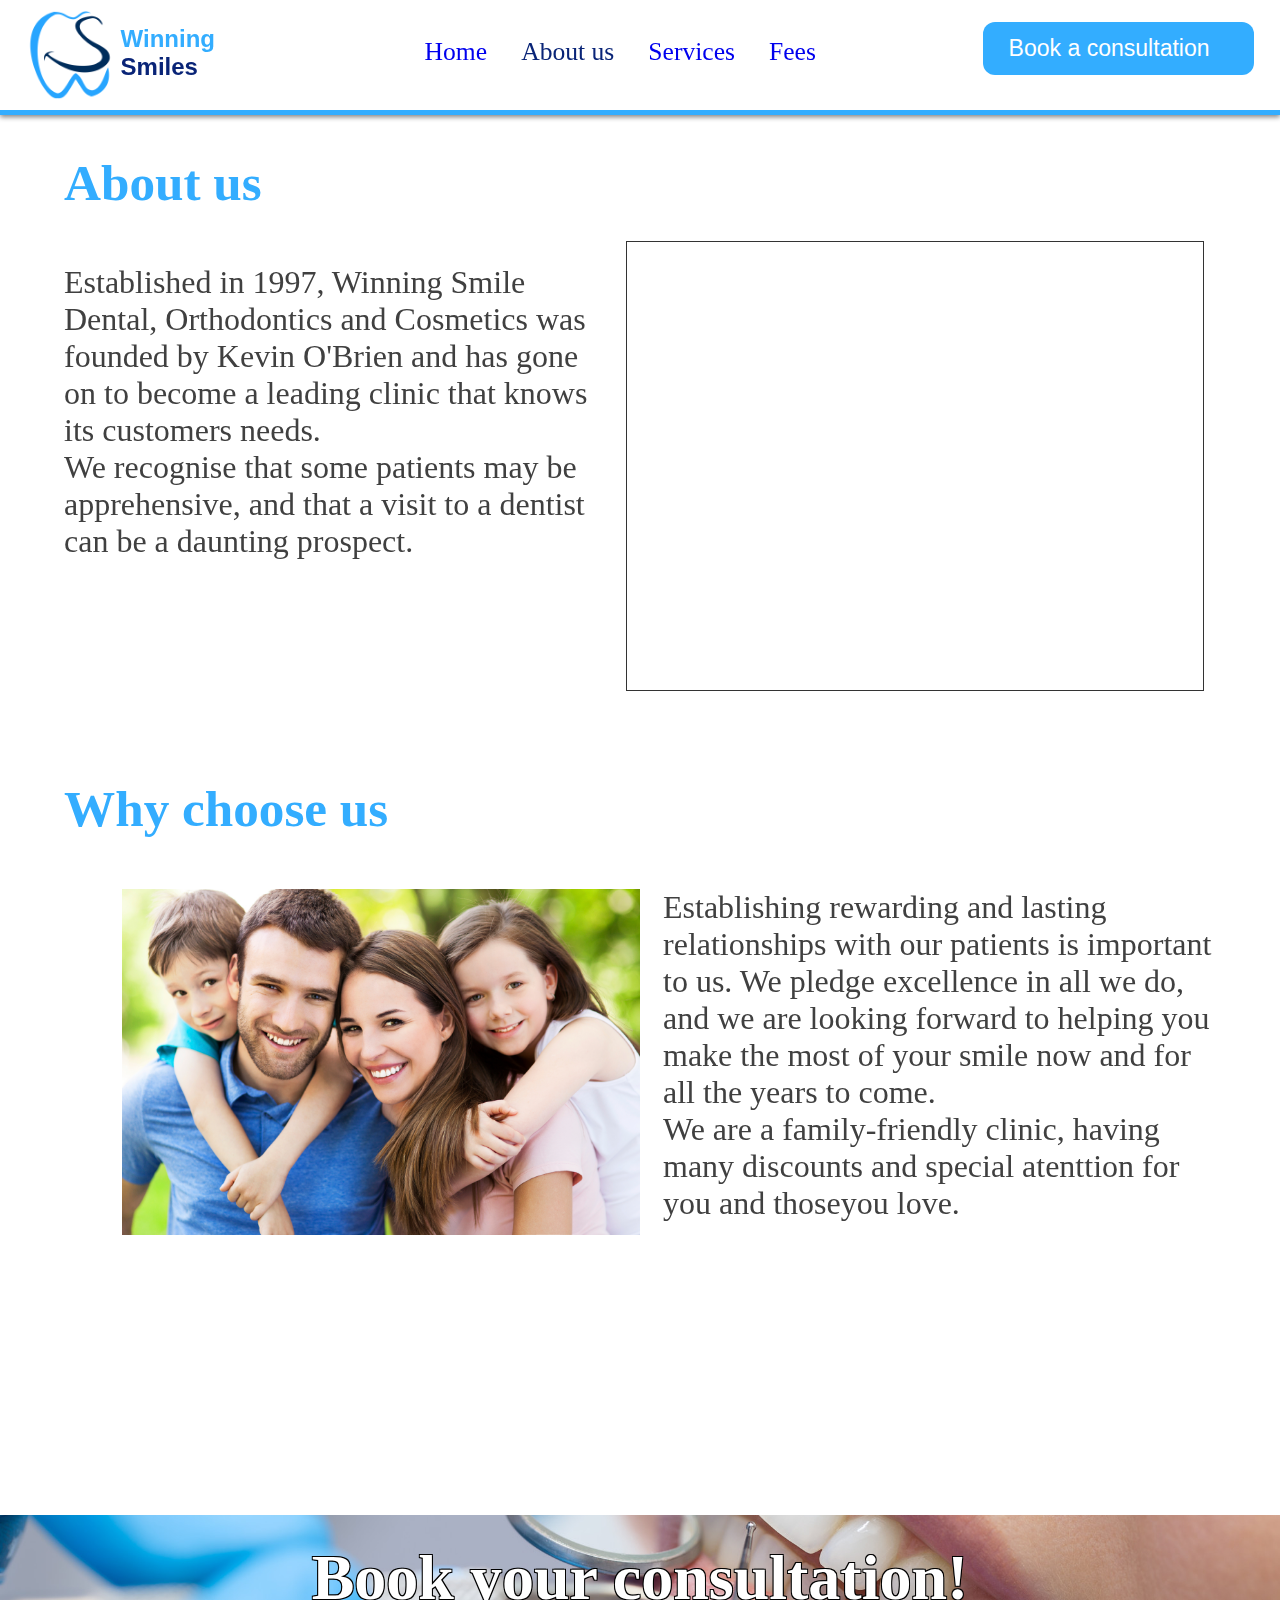
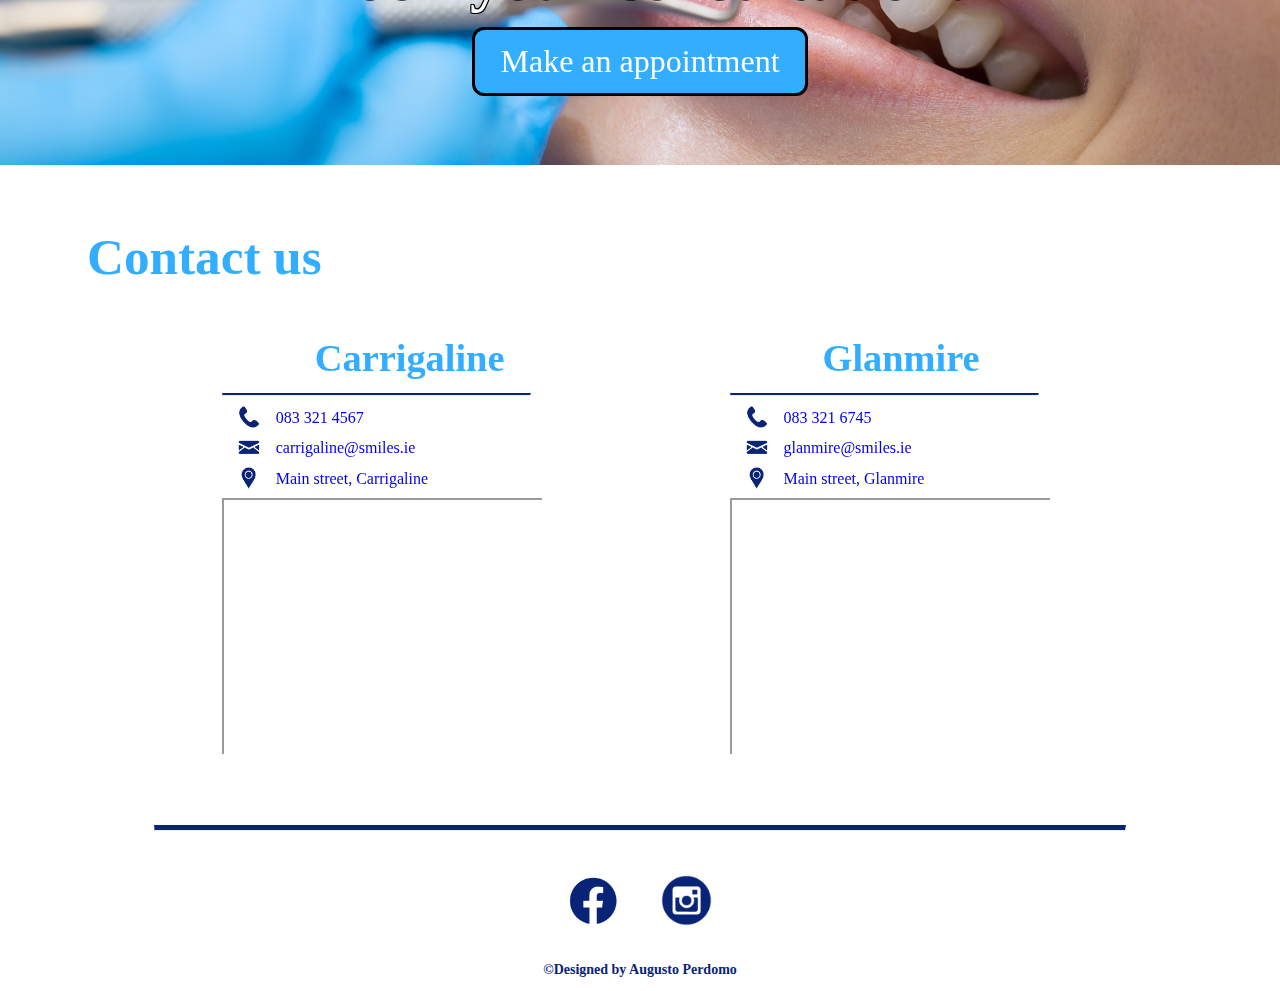
==== commit 7f033650: "Update about-us.html" ====
--- a/about-us.html
+++ b/about-us.html
@@ -38,7 +38,7 @@
 		
 				<div class="text_picture">
 					
-					<p><iframesrc="https://www.youtube.com/embed/aBERLPVn37M" frameborder="0" 
+					<p><iframe src="https://www.youtube.com/embed/aBERLPVn37M" frameborder="0" 
 					allow="accelerometer; autoplay; clipboard-write; encrypted-media; gyroscope; picture-in-picture" 
 					allowfullscreen></iframe><span>Established in 1997, Winning Smile Dental, Orthodontics and Cosmetics was 
 					founded by Kevin O'Brien and has gone on to become a leading clinic that knows its customers needs. 
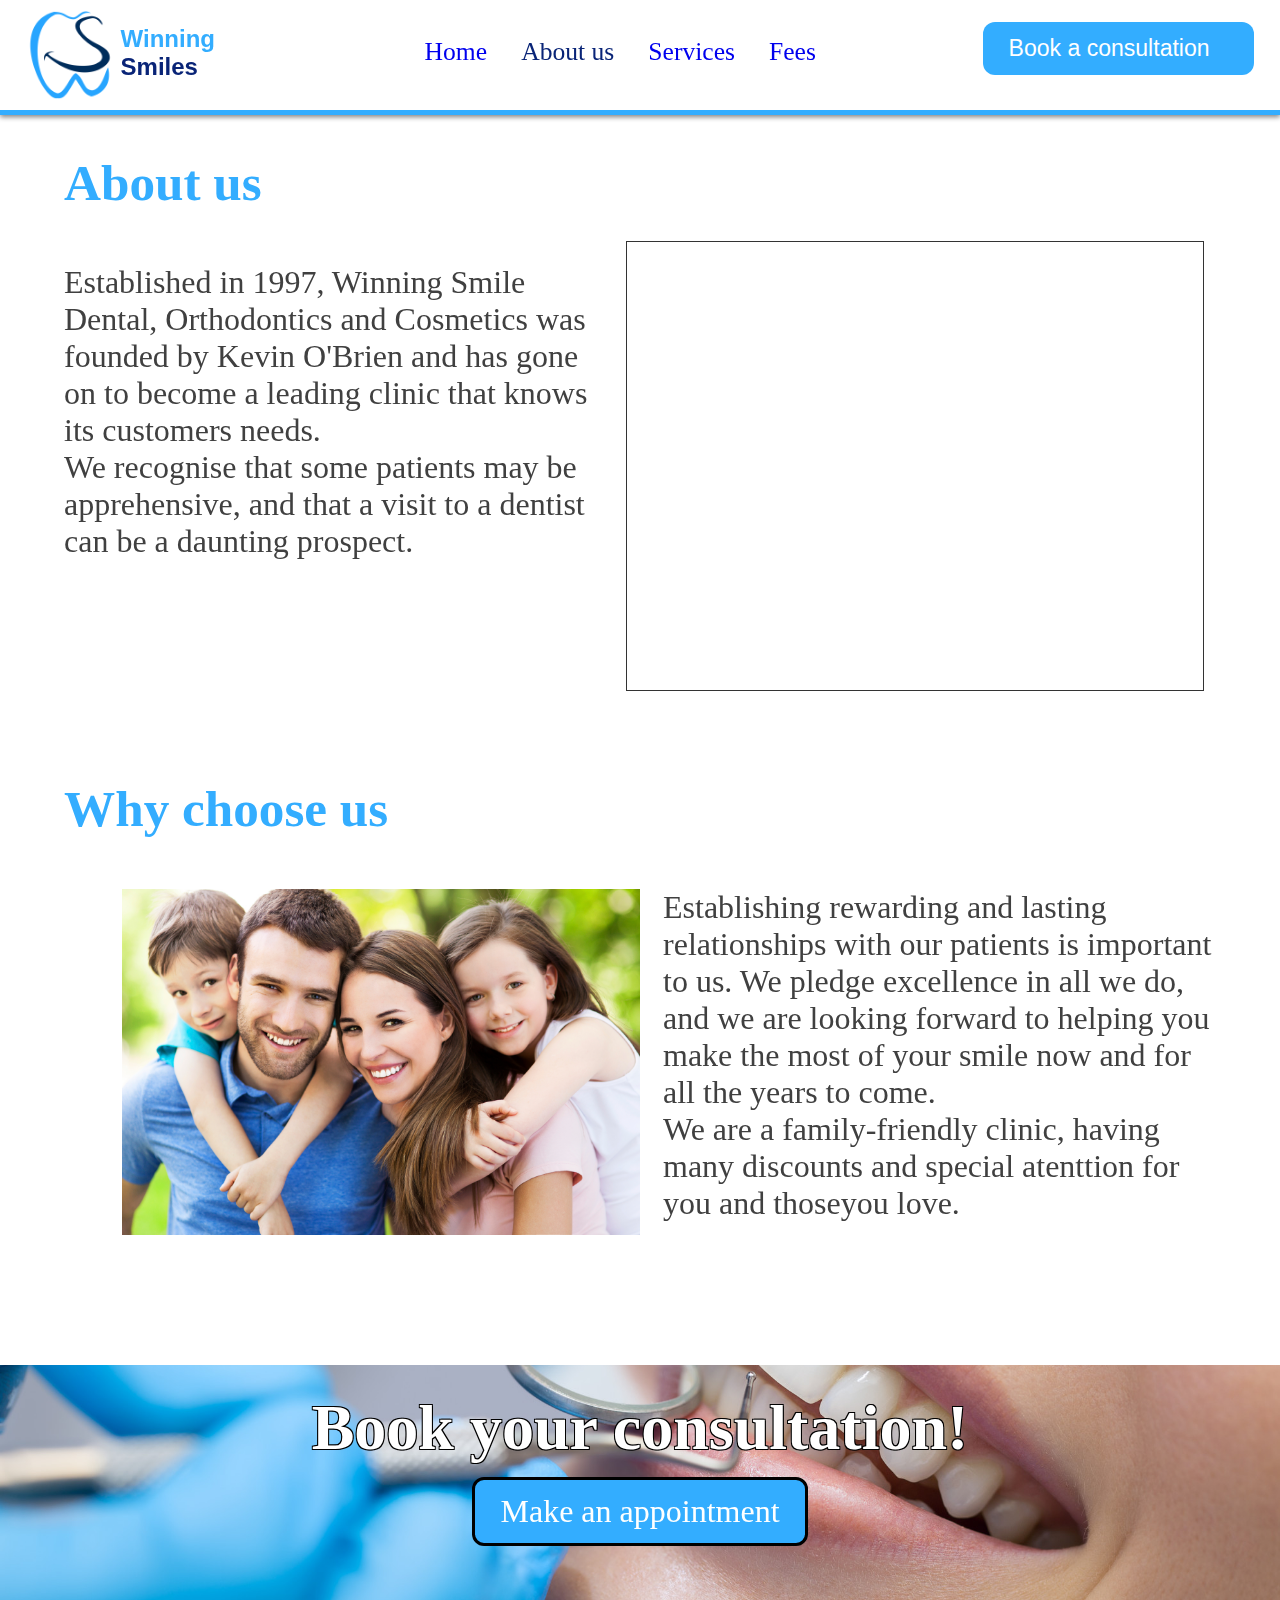
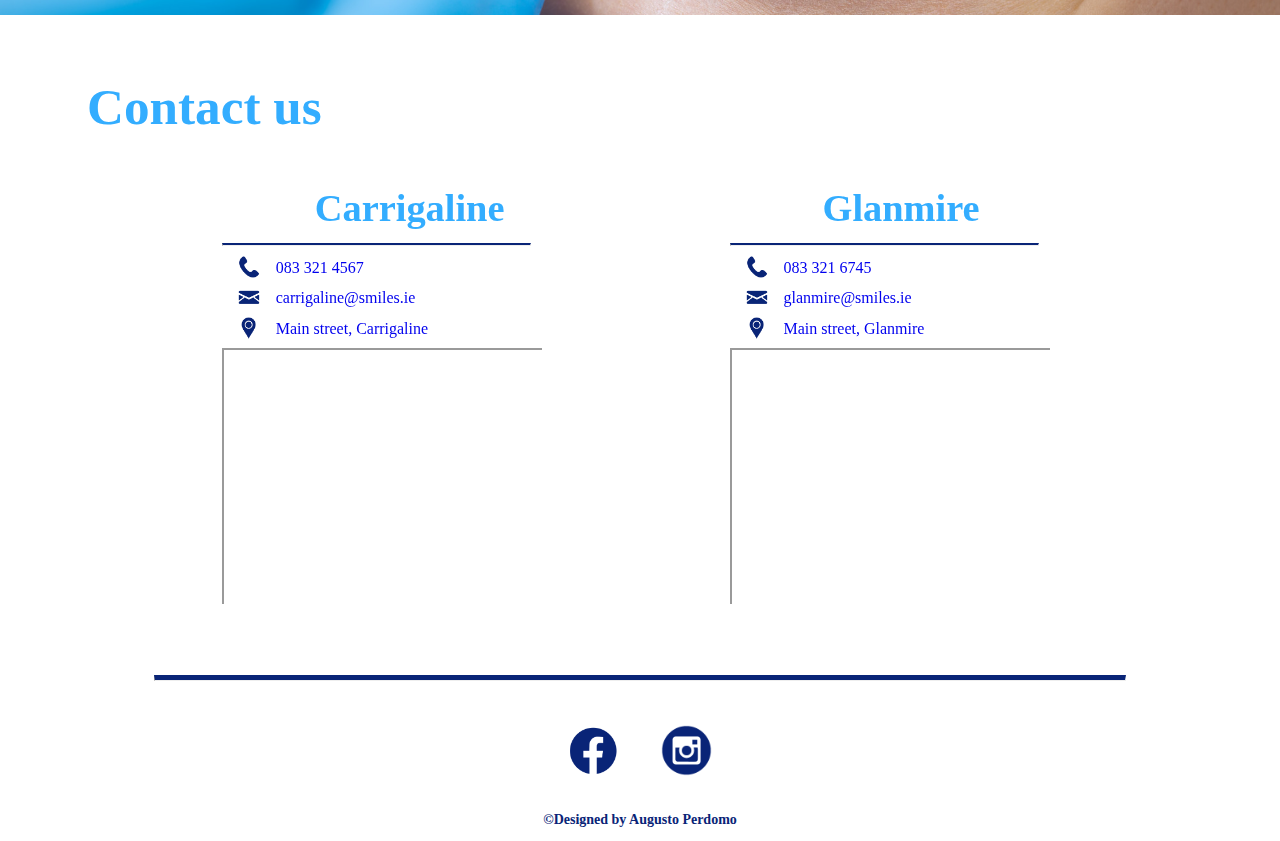
==== commit a6883cef: "Update about-us.html" ====
--- a/about-us.html
+++ b/about-us.html
@@ -27,7 +27,7 @@
 				<li><a href="our-fees.html">Fees</a></li>
 			</ul>
 			
-			<a href="book-an-appointment.html" class="button"><span>Book a consultation</span></a>			
+			<a href="book-an-appoinment.html" class="button"><span>Book a consultation</span></a>			
 		</div>
 		
 		<div id="content">
--- a/css/stylesheet.css
+++ b/css/stylesheet.css
@@ -438,7 +438,7 @@
 		
 #about_us {
 	width: 100%;
-	height: 1400px;
+	height: 1250px;
 }		
 
 #about_us p, h1{
@@ -540,7 +540,7 @@
 		
 #appoinment p{
 	font-size: 1.5vw;
-	padding: 2% 5% 2% 5%;
+	padding: 2% 5% 2% 10%;
 }
 
 #appoinment h1{
